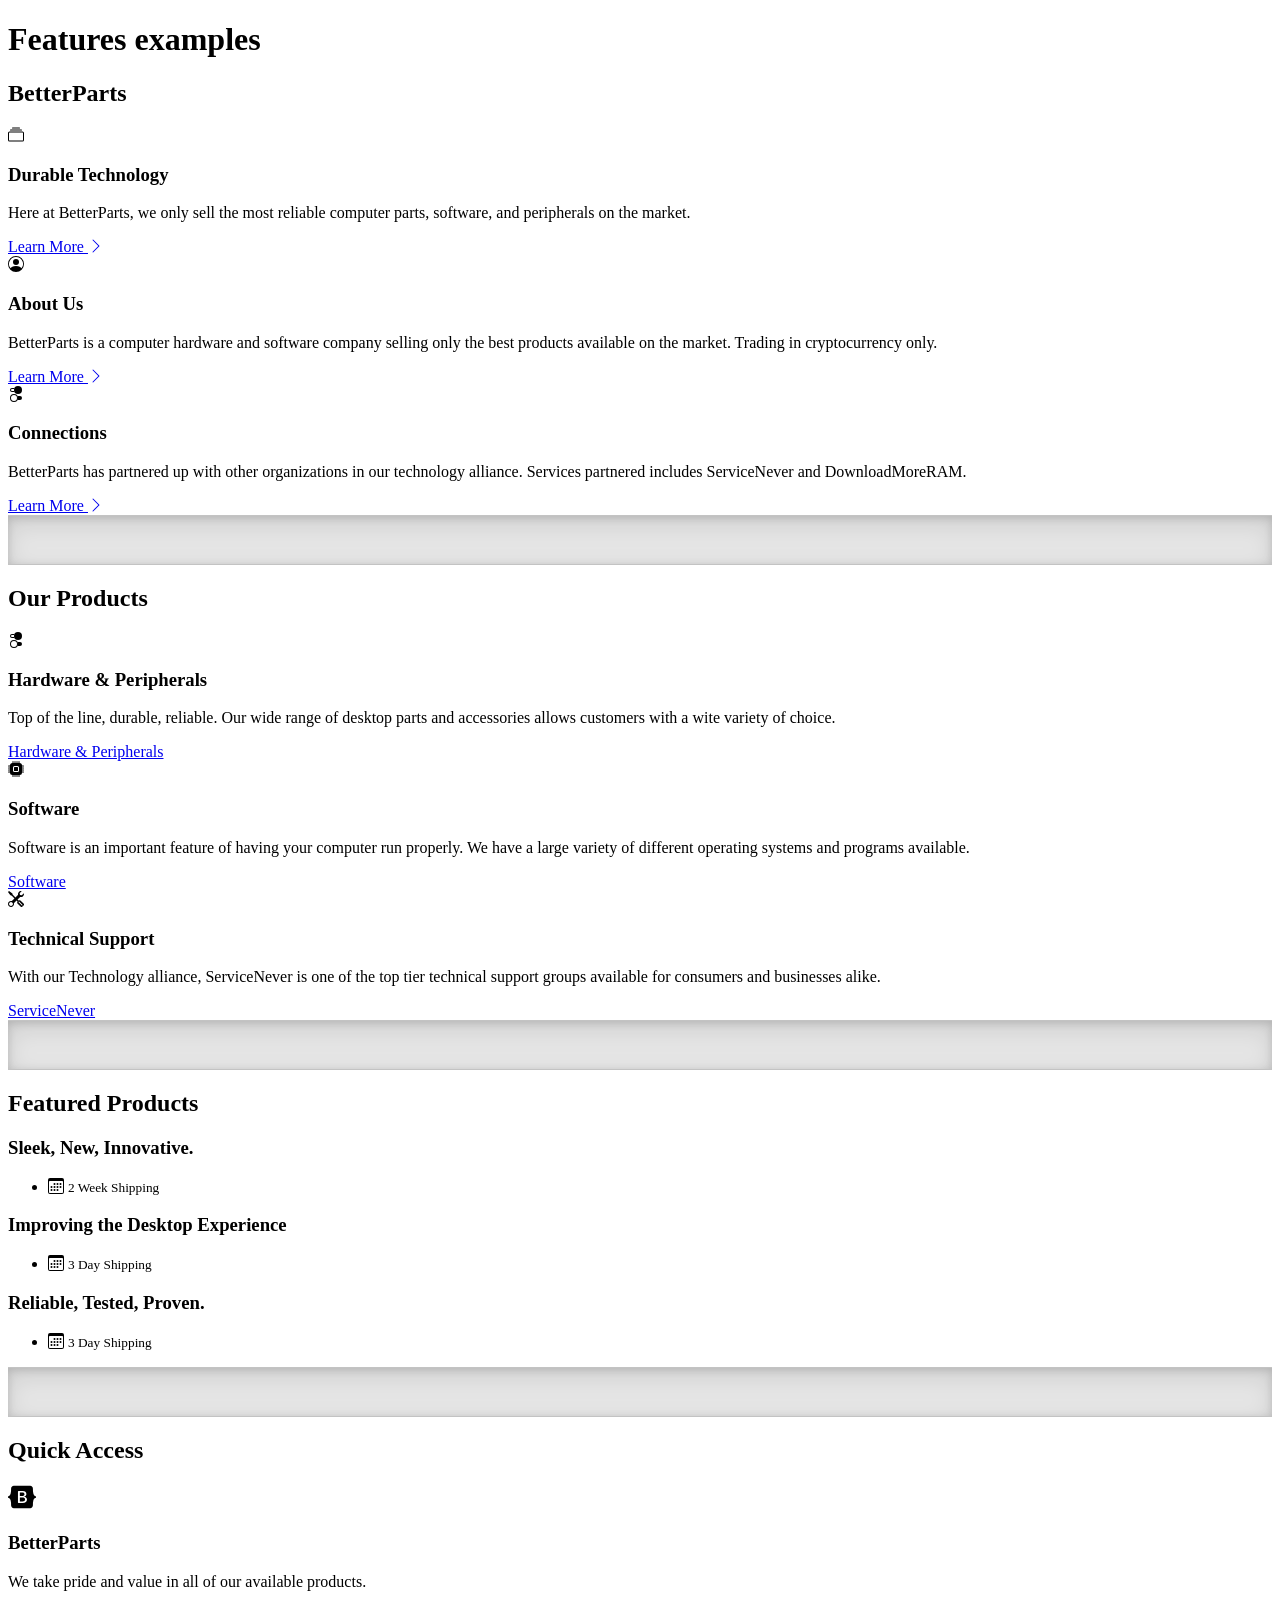
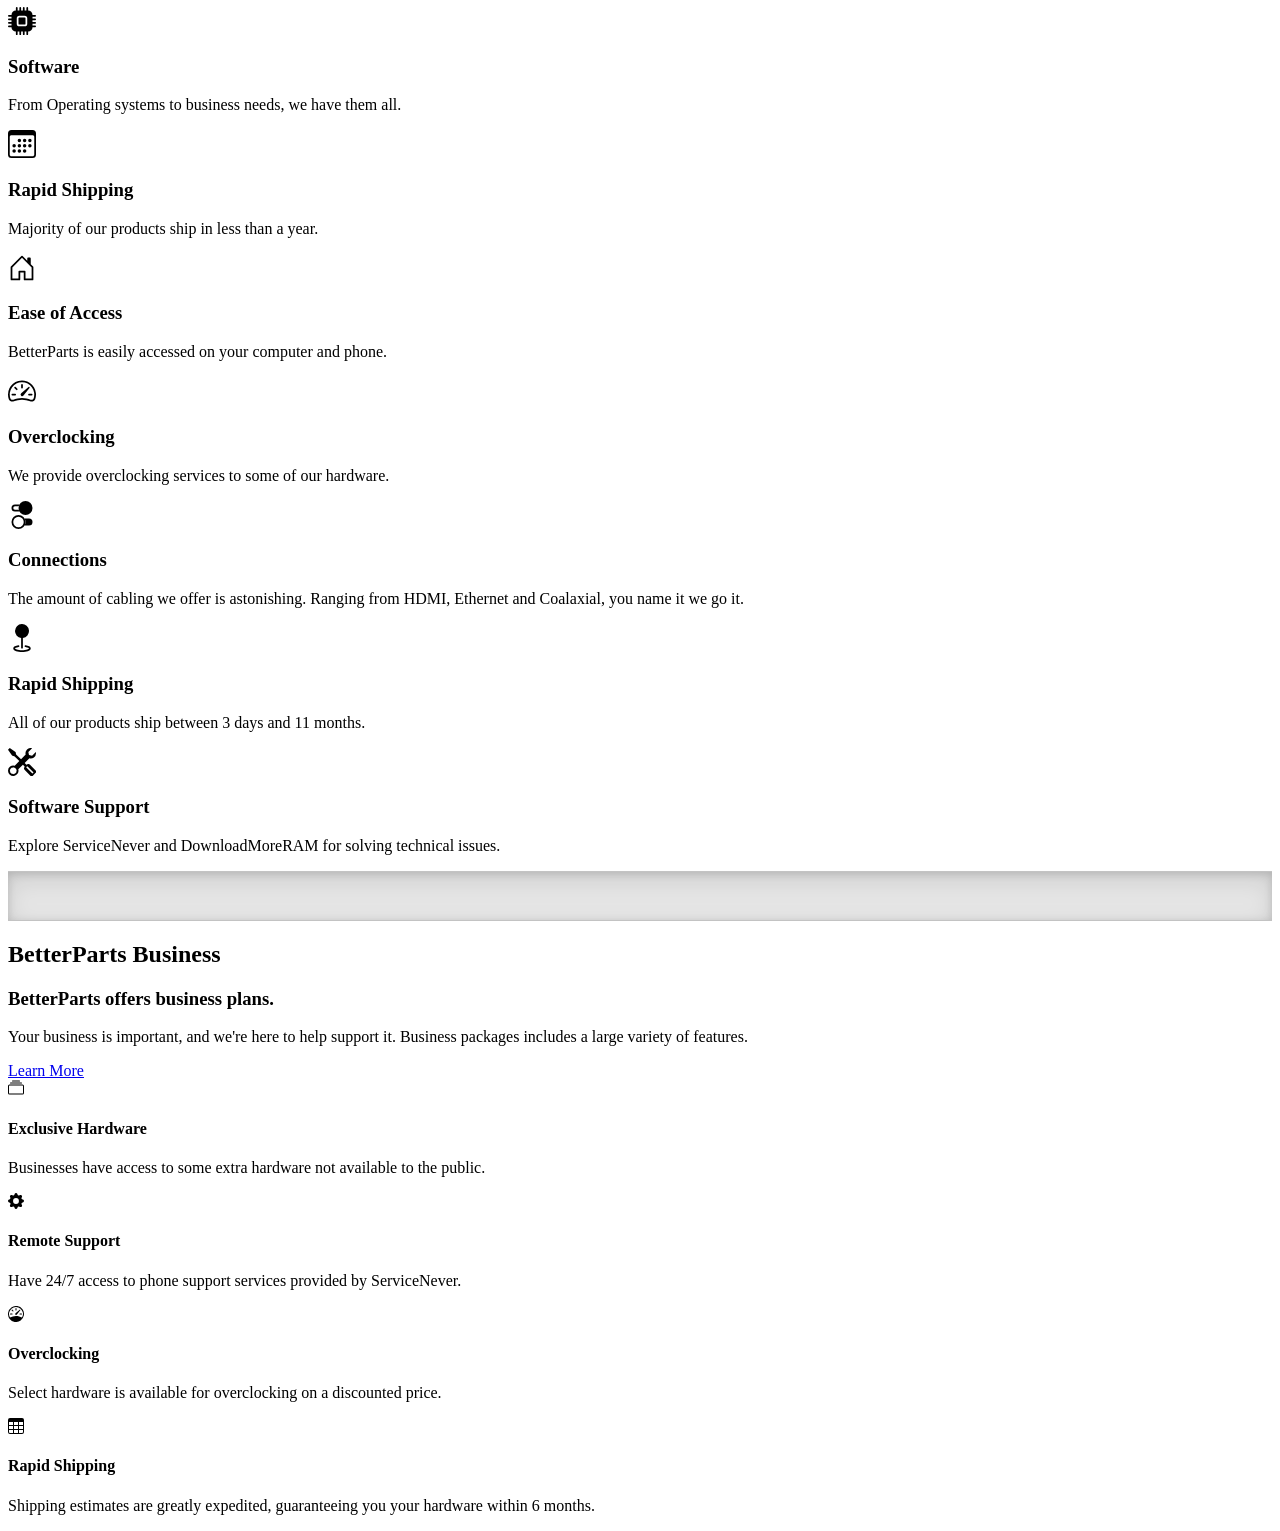
==== templates/index.html @ 82e979bb "Dash Push Dashboard created with bootstrap" ====
<!doctype html>
<html lang="en">
  <head>
    <meta charset="utf-8">
    <meta name="viewport" content="width=device-width, initial-scale=1">
    <meta name="description" content="">
    <meta name="author" content="Mark Otto, Jacob Thornton, and Bootstrap contributors">
    <meta name="generator" content="Hugo 0.101.0">
    <title>BetterParts - World Class PC Hardware & Software</title>

    <link rel="canonical" href="https://getbootstrap.com/docs/5.2/examples/features/">

    

    

    <link rel="stylesheet" href="{{ url_for('static', filename='bootstrap.css') }}">

    <style>
      .bd-placeholder-img {
        font-size: 1.125rem;
        text-anchor: middle;
        -webkit-user-select: none;
        -moz-user-select: none;
        user-select: none;
      }

      @media (min-width: 768px) {
        .bd-placeholder-img-lg {
          font-size: 3.5rem;
        }
      }

      .b-example-divider {
        height: 3rem;
        background-color: rgba(0, 0, 0, .1);
        border: solid rgba(0, 0, 0, .15);
        border-width: 1px 0;
        box-shadow: inset 0 .5em 1.5em rgba(0, 0, 0, .1), inset 0 .125em .5em rgba(0, 0, 0, .15);
      }

      .b-example-vr {
        flex-shrink: 0;
        width: 1.5rem;
        height: 100vh;
      }

      .bi {
        vertical-align: -.125em;
        fill: currentColor;
      }

      .nav-scroller {
        position: relative;
        z-index: 2;
        height: 2.75rem;
        overflow-y: hidden;
      }

      .nav-scroller .nav {
        display: flex;
        flex-wrap: nowrap;
        padding-bottom: 1rem;
        margin-top: -1px;
        overflow-x: auto;
        text-align: center;
        white-space: nowrap;
        -webkit-overflow-scrolling: touch;
      }
    </style>

    
    <!-- Custom styles for this template -->
    <link href="features.css" rel="stylesheet">
  </head>
  <body>
    
<svg xmlns="http://www.w3.org/2000/svg" style="display: none;">
  <symbol id="bootstrap" viewBox="0 0 118 94">
    <title>Bootstrap</title>
    <path fill-rule="evenodd" clip-rule="evenodd" d="M24.509 0c-6.733 0-11.715 5.893-11.492 12.284.214 6.14-.064 14.092-2.066 20.577C8.943 39.365 5.547 43.485 0 44.014v5.972c5.547.529 8.943 4.649 10.951 11.153 2.002 6.485 2.28 14.437 2.066 20.577C12.794 88.106 17.776 94 24.51 94H93.5c6.733 0 11.714-5.893 11.491-12.284-.214-6.14.064-14.092 2.066-20.577 2.009-6.504 5.396-10.624 10.943-11.153v-5.972c-5.547-.529-8.934-4.649-10.943-11.153-2.002-6.484-2.28-14.437-2.066-20.577C105.214 5.894 100.233 0 93.5 0H24.508zM80 57.863C80 66.663 73.436 72 62.543 72H44a2 2 0 01-2-2V24a2 2 0 012-2h18.437c9.083 0 15.044 4.92 15.044 12.474 0 5.302-4.01 10.049-9.119 10.88v.277C75.317 46.394 80 51.21 80 57.863zM60.521 28.34H49.948v14.934h8.905c6.884 0 10.68-2.772 10.68-7.727 0-4.643-3.264-7.207-9.012-7.207zM49.948 49.2v16.458H60.91c7.167 0 10.964-2.876 10.964-8.281 0-5.406-3.903-8.178-11.425-8.178H49.948z"></path>
  </symbol>
  <symbol id="home" viewBox="0 0 16 16">
    <path d="M8.354 1.146a.5.5 0 0 0-.708 0l-6 6A.5.5 0 0 0 1.5 7.5v7a.5.5 0 0 0 .5.5h4.5a.5.5 0 0 0 .5-.5v-4h2v4a.5.5 0 0 0 .5.5H14a.5.5 0 0 0 .5-.5v-7a.5.5 0 0 0-.146-.354L13 5.793V2.5a.5.5 0 0 0-.5-.5h-1a.5.5 0 0 0-.5.5v1.293L8.354 1.146zM2.5 14V7.707l5.5-5.5 5.5 5.5V14H10v-4a.5.5 0 0 0-.5-.5h-3a.5.5 0 0 0-.5.5v4H2.5z"/>
  </symbol>
  <symbol id="speedometer2" viewBox="0 0 16 16">
    <path d="M8 4a.5.5 0 0 1 .5.5V6a.5.5 0 0 1-1 0V4.5A.5.5 0 0 1 8 4zM3.732 5.732a.5.5 0 0 1 .707 0l.915.914a.5.5 0 1 1-.708.708l-.914-.915a.5.5 0 0 1 0-.707zM2 10a.5.5 0 0 1 .5-.5h1.586a.5.5 0 0 1 0 1H2.5A.5.5 0 0 1 2 10zm9.5 0a.5.5 0 0 1 .5-.5h1.5a.5.5 0 0 1 0 1H12a.5.5 0 0 1-.5-.5zm.754-4.246a.389.389 0 0 0-.527-.02L7.547 9.31a.91.91 0 1 0 1.302 1.258l3.434-4.297a.389.389 0 0 0-.029-.518z"/>
    <path fill-rule="evenodd" d="M0 10a8 8 0 1 1 15.547 2.661c-.442 1.253-1.845 1.602-2.932 1.25C11.309 13.488 9.475 13 8 13c-1.474 0-3.31.488-4.615.911-1.087.352-2.49.003-2.932-1.25A7.988 7.988 0 0 1 0 10zm8-7a7 7 0 0 0-6.603 9.329c.203.575.923.876 1.68.63C4.397 12.533 6.358 12 8 12s3.604.532 4.923.96c.757.245 1.477-.056 1.68-.631A7 7 0 0 0 8 3z"/>
  </symbol>
  <symbol id="table" viewBox="0 0 16 16">
    <path d="M0 2a2 2 0 0 1 2-2h12a2 2 0 0 1 2 2v12a2 2 0 0 1-2 2H2a2 2 0 0 1-2-2V2zm15 2h-4v3h4V4zm0 4h-4v3h4V8zm0 4h-4v3h3a1 1 0 0 0 1-1v-2zm-5 3v-3H6v3h4zm-5 0v-3H1v2a1 1 0 0 0 1 1h3zm-4-4h4V8H1v3zm0-4h4V4H1v3zm5-3v3h4V4H6zm4 4H6v3h4V8z"/>
  </symbol>
  <symbol id="people-circle" viewBox="0 0 16 16">
    <path d="M11 6a3 3 0 1 1-6 0 3 3 0 0 1 6 0z"/>
    <path fill-rule="evenodd" d="M0 8a8 8 0 1 1 16 0A8 8 0 0 1 0 8zm8-7a7 7 0 0 0-5.468 11.37C3.242 11.226 4.805 10 8 10s4.757 1.225 5.468 2.37A7 7 0 0 0 8 1z"/>
  </symbol>
  <symbol id="grid" viewBox="0 0 16 16">
    <path d="M1 2.5A1.5 1.5 0 0 1 2.5 1h3A1.5 1.5 0 0 1 7 2.5v3A1.5 1.5 0 0 1 5.5 7h-3A1.5 1.5 0 0 1 1 5.5v-3zM2.5 2a.5.5 0 0 0-.5.5v3a.5.5 0 0 0 .5.5h3a.5.5 0 0 0 .5-.5v-3a.5.5 0 0 0-.5-.5h-3zm6.5.5A1.5 1.5 0 0 1 10.5 1h3A1.5 1.5 0 0 1 15 2.5v3A1.5 1.5 0 0 1 13.5 7h-3A1.5 1.5 0 0 1 9 5.5v-3zm1.5-.5a.5.5 0 0 0-.5.5v3a.5.5 0 0 0 .5.5h3a.5.5 0 0 0 .5-.5v-3a.5.5 0 0 0-.5-.5h-3zM1 10.5A1.5 1.5 0 0 1 2.5 9h3A1.5 1.5 0 0 1 7 10.5v3A1.5 1.5 0 0 1 5.5 15h-3A1.5 1.5 0 0 1 1 13.5v-3zm1.5-.5a.5.5 0 0 0-.5.5v3a.5.5 0 0 0 .5.5h3a.5.5 0 0 0 .5-.5v-3a.5.5 0 0 0-.5-.5h-3zm6.5.5A1.5 1.5 0 0 1 10.5 9h3a1.5 1.5 0 0 1 1.5 1.5v3a1.5 1.5 0 0 1-1.5 1.5h-3A1.5 1.5 0 0 1 9 13.5v-3zm1.5-.5a.5.5 0 0 0-.5.5v3a.5.5 0 0 0 .5.5h3a.5.5 0 0 0 .5-.5v-3a.5.5 0 0 0-.5-.5h-3z"/>
  </symbol>
  <symbol id="collection" viewBox="0 0 16 16">
    <path d="M2.5 3.5a.5.5 0 0 1 0-1h11a.5.5 0 0 1 0 1h-11zm2-2a.5.5 0 0 1 0-1h7a.5.5 0 0 1 0 1h-7zM0 13a1.5 1.5 0 0 0 1.5 1.5h13A1.5 1.5 0 0 0 16 13V6a1.5 1.5 0 0 0-1.5-1.5h-13A1.5 1.5 0 0 0 0 6v7zm1.5.5A.5.5 0 0 1 1 13V6a.5.5 0 0 1 .5-.5h13a.5.5 0 0 1 .5.5v7a.5.5 0 0 1-.5.5h-13z"/>
  </symbol>
  <symbol id="calendar3" viewBox="0 0 16 16">
    <path d="M14 0H2a2 2 0 0 0-2 2v12a2 2 0 0 0 2 2h12a2 2 0 0 0 2-2V2a2 2 0 0 0-2-2zM1 3.857C1 3.384 1.448 3 2 3h12c.552 0 1 .384 1 .857v10.286c0 .473-.448.857-1 .857H2c-.552 0-1-.384-1-.857V3.857z"/>
    <path d="M6.5 7a1 1 0 1 0 0-2 1 1 0 0 0 0 2zm3 0a1 1 0 1 0 0-2 1 1 0 0 0 0 2zm3 0a1 1 0 1 0 0-2 1 1 0 0 0 0 2zm-9 3a1 1 0 1 0 0-2 1 1 0 0 0 0 2zm3 0a1 1 0 1 0 0-2 1 1 0 0 0 0 2zm3 0a1 1 0 1 0 0-2 1 1 0 0 0 0 2zm3 0a1 1 0 1 0 0-2 1 1 0 0 0 0 2zm-9 3a1 1 0 1 0 0-2 1 1 0 0 0 0 2zm3 0a1 1 0 1 0 0-2 1 1 0 0 0 0 2zm3 0a1 1 0 1 0 0-2 1 1 0 0 0 0 2z"/>
  </symbol>
  <symbol id="chat-quote-fill" viewBox="0 0 16 16">
    <path d="M16 8c0 3.866-3.582 7-8 7a9.06 9.06 0 0 1-2.347-.306c-.584.296-1.925.864-4.181 1.234-.2.032-.352-.176-.273-.362.354-.836.674-1.95.77-2.966C.744 11.37 0 9.76 0 8c0-3.866 3.582-7 8-7s8 3.134 8 7zM7.194 6.766a1.688 1.688 0 0 0-.227-.272 1.467 1.467 0 0 0-.469-.324l-.008-.004A1.785 1.785 0 0 0 5.734 6C4.776 6 4 6.746 4 7.667c0 .92.776 1.666 1.734 1.666.343 0 .662-.095.931-.26-.137.389-.39.804-.81 1.22a.405.405 0 0 0 .011.59c.173.16.447.155.614-.01 1.334-1.329 1.37-2.758.941-3.706a2.461 2.461 0 0 0-.227-.4zM11 9.073c-.136.389-.39.804-.81 1.22a.405.405 0 0 0 .012.59c.172.16.446.155.613-.01 1.334-1.329 1.37-2.758.942-3.706a2.466 2.466 0 0 0-.228-.4 1.686 1.686 0 0 0-.227-.273 1.466 1.466 0 0 0-.469-.324l-.008-.004A1.785 1.785 0 0 0 10.07 6c-.957 0-1.734.746-1.734 1.667 0 .92.777 1.666 1.734 1.666.343 0 .662-.095.931-.26z"/>
  </symbol>
  <symbol id="cpu-fill" viewBox="0 0 16 16">
    <path d="M6.5 6a.5.5 0 0 0-.5.5v3a.5.5 0 0 0 .5.5h3a.5.5 0 0 0 .5-.5v-3a.5.5 0 0 0-.5-.5h-3z"/>
    <path d="M5.5.5a.5.5 0 0 0-1 0V2A2.5 2.5 0 0 0 2 4.5H.5a.5.5 0 0 0 0 1H2v1H.5a.5.5 0 0 0 0 1H2v1H.5a.5.5 0 0 0 0 1H2v1H.5a.5.5 0 0 0 0 1H2A2.5 2.5 0 0 0 4.5 14v1.5a.5.5 0 0 0 1 0V14h1v1.5a.5.5 0 0 0 1 0V14h1v1.5a.5.5 0 0 0 1 0V14h1v1.5a.5.5 0 0 0 1 0V14a2.5 2.5 0 0 0 2.5-2.5h1.5a.5.5 0 0 0 0-1H14v-1h1.5a.5.5 0 0 0 0-1H14v-1h1.5a.5.5 0 0 0 0-1H14v-1h1.5a.5.5 0 0 0 0-1H14A2.5 2.5 0 0 0 11.5 2V.5a.5.5 0 0 0-1 0V2h-1V.5a.5.5 0 0 0-1 0V2h-1V.5a.5.5 0 0 0-1 0V2h-1V.5zm1 4.5h3A1.5 1.5 0 0 1 11 6.5v3A1.5 1.5 0 0 1 9.5 11h-3A1.5 1.5 0 0 1 5 9.5v-3A1.5 1.5 0 0 1 6.5 5z"/>
  </symbol>
  <symbol id="gear-fill" viewBox="0 0 16 16">
    <path d="M9.405 1.05c-.413-1.4-2.397-1.4-2.81 0l-.1.34a1.464 1.464 0 0 1-2.105.872l-.31-.17c-1.283-.698-2.686.705-1.987 1.987l.169.311c.446.82.023 1.841-.872 2.105l-.34.1c-1.4.413-1.4 2.397 0 2.81l.34.1a1.464 1.464 0 0 1 .872 2.105l-.17.31c-.698 1.283.705 2.686 1.987 1.987l.311-.169a1.464 1.464 0 0 1 2.105.872l.1.34c.413 1.4 2.397 1.4 2.81 0l.1-.34a1.464 1.464 0 0 1 2.105-.872l.31.17c1.283.698 2.686-.705 1.987-1.987l-.169-.311a1.464 1.464 0 0 1 .872-2.105l.34-.1c1.4-.413 1.4-2.397 0-2.81l-.34-.1a1.464 1.464 0 0 1-.872-2.105l.17-.31c.698-1.283-.705-2.686-1.987-1.987l-.311.169a1.464 1.464 0 0 1-2.105-.872l-.1-.34zM8 10.93a2.929 2.929 0 1 1 0-5.86 2.929 2.929 0 0 1 0 5.858z"/>
  </symbol>
  <symbol id="speedometer" viewBox="0 0 16 16">
    <path d="M8 2a.5.5 0 0 1 .5.5V4a.5.5 0 0 1-1 0V2.5A.5.5 0 0 1 8 2zM3.732 3.732a.5.5 0 0 1 .707 0l.915.914a.5.5 0 1 1-.708.708l-.914-.915a.5.5 0 0 1 0-.707zM2 8a.5.5 0 0 1 .5-.5h1.586a.5.5 0 0 1 0 1H2.5A.5.5 0 0 1 2 8zm9.5 0a.5.5 0 0 1 .5-.5h1.5a.5.5 0 0 1 0 1H12a.5.5 0 0 1-.5-.5zm.754-4.246a.389.389 0 0 0-.527-.02L7.547 7.31A.91.91 0 1 0 8.85 8.569l3.434-4.297a.389.389 0 0 0-.029-.518z"/>
    <path fill-rule="evenodd" d="M6.664 15.889A8 8 0 1 1 9.336.11a8 8 0 0 1-2.672 15.78zm-4.665-4.283A11.945 11.945 0 0 1 8 10c2.186 0 4.236.585 6.001 1.606a7 7 0 1 0-12.002 0z"/>
  </symbol>
  <symbol id="toggles2" viewBox="0 0 16 16">
    <path d="M9.465 10H12a2 2 0 1 1 0 4H9.465c.34-.588.535-1.271.535-2 0-.729-.195-1.412-.535-2z"/>
    <path d="M6 15a3 3 0 1 0 0-6 3 3 0 0 0 0 6zm0 1a4 4 0 1 1 0-8 4 4 0 0 1 0 8zm.535-10a3.975 3.975 0 0 1-.409-1H4a1 1 0 0 1 0-2h2.126c.091-.355.23-.69.41-1H4a2 2 0 1 0 0 4h2.535z"/>
    <path d="M14 4a4 4 0 1 1-8 0 4 4 0 0 1 8 0z"/>
  </symbol>
  <symbol id="tools" viewBox="0 0 16 16">
    <path d="M1 0L0 1l2.2 3.081a1 1 0 0 0 .815.419h.07a1 1 0 0 1 .708.293l2.675 2.675-2.617 2.654A3.003 3.003 0 0 0 0 13a3 3 0 1 0 5.878-.851l2.654-2.617.968.968-.305.914a1 1 0 0 0 .242 1.023l3.356 3.356a1 1 0 0 0 1.414 0l1.586-1.586a1 1 0 0 0 0-1.414l-3.356-3.356a1 1 0 0 0-1.023-.242L10.5 9.5l-.96-.96 2.68-2.643A3.005 3.005 0 0 0 16 3c0-.269-.035-.53-.102-.777l-2.14 2.141L12 4l-.364-1.757L13.777.102a3 3 0 0 0-3.675 3.68L7.462 6.46 4.793 3.793a1 1 0 0 1-.293-.707v-.071a1 1 0 0 0-.419-.814L1 0zm9.646 10.646a.5.5 0 0 1 .708 0l3 3a.5.5 0 0 1-.708.708l-3-3a.5.5 0 0 1 0-.708zM3 11l.471.242.529.026.287.445.445.287.026.529L5 13l-.242.471-.026.529-.445.287-.287.445-.529.026L3 15l-.471-.242L2 14.732l-.287-.445L1.268 14l-.026-.529L1 13l.242-.471.026-.529.445-.287.287-.445.529-.026L3 11z"/>
  </symbol>
  <symbol id="chevron-right" viewBox="0 0 16 16">
    <path fill-rule="evenodd" d="M4.646 1.646a.5.5 0 0 1 .708 0l6 6a.5.5 0 0 1 0 .708l-6 6a.5.5 0 0 1-.708-.708L10.293 8 4.646 2.354a.5.5 0 0 1 0-.708z"/>
  </symbol>
  <symbol id="geo-fill" viewBox="0 0 16 16">
    <path fill-rule="evenodd" d="M4 4a4 4 0 1 1 4.5 3.969V13.5a.5.5 0 0 1-1 0V7.97A4 4 0 0 1 4 3.999zm2.493 8.574a.5.5 0 0 1-.411.575c-.712.118-1.28.295-1.655.493a1.319 1.319 0 0 0-.37.265.301.301 0 0 0-.057.09V14l.002.008a.147.147 0 0 0 .016.033.617.617 0 0 0 .145.15c.165.13.435.27.813.395.751.25 1.82.414 3.024.414s2.273-.163 3.024-.414c.378-.126.648-.265.813-.395a.619.619 0 0 0 .146-.15.148.148 0 0 0 .015-.033L12 14v-.004a.301.301 0 0 0-.057-.09 1.318 1.318 0 0 0-.37-.264c-.376-.198-.943-.375-1.655-.493a.5.5 0 1 1 .164-.986c.77.127 1.452.328 1.957.594C12.5 13 13 13.4 13 14c0 .426-.26.752-.544.977-.29.228-.68.413-1.116.558-.878.293-2.059.465-3.34.465-1.281 0-2.462-.172-3.34-.465-.436-.145-.826-.33-1.116-.558C3.26 14.752 3 14.426 3 14c0-.599.5-1 .961-1.243.505-.266 1.187-.467 1.957-.594a.5.5 0 0 1 .575.411z"/>
  </symbol>
</svg>
<main>
  <h1 class="visually-hidden">Features examples</h1>

  <div class="container px-4 py-5" id="featured-3">
    <h2 class="pb-2 border-bottom">BetterParts</h2>
    <div class="row g-4 py-5 row-cols-1 row-cols-lg-3">
      <div class="feature col">
        <div class="feature-icon d-inline-flex align-items-center justify-content-center text-bg-primary bg-gradient fs-2 mb-3">
          <svg class="bi" width="1em" height="1em"><use xlink:href="#collection"/></svg>
        </div>
        <h3 class="fs-2">Durable Technology</h3>
        <p>Here at BetterParts, we only sell the most reliable computer parts, software, and peripherals on the market.</p>
        <a href="#" class="icon-link d-inline-flex align-items-center">
          Learn More
          <svg class="bi" width="1em" height="1em"><use xlink:href="#chevron-right"/></svg>
        </a>
      </div>
      <div class="feature col">
        <div class="feature-icon d-inline-flex align-items-center justify-content-center text-bg-primary bg-gradient fs-2 mb-3">
          <svg class="bi" width="1em" height="1em"><use xlink:href="#people-circle"/></svg>
        </div>
        <h3 class="fs-2">About Us</h3>
        <p>BetterParts is a computer hardware and software company selling only the best products available on the market. Trading in cryptocurrency only.</p>
        <a href="#" class="icon-link d-inline-flex align-items-center">
          Learn More
          <svg class="bi" width="1em" height="1em"><use xlink:href="#chevron-right"/></svg>
        </a>
      </div>
      <div class="feature col">
        <div class="feature-icon d-inline-flex align-items-center justify-content-center text-bg-primary bg-gradient fs-2 mb-3">
          <svg class="bi" width="1em" height="1em"><use xlink:href="#toggles2"/></svg>
        </div>
        <h3 class="fs-2">Connections</h3>
        <p>BetterParts has partnered up with other organizations in our technology alliance.  Services partnered includes ServiceNever and DownloadMoreRAM.</p>
        <a href="#" class="icon-link d-inline-flex align-items-center">
          Learn More
          <svg class="bi" width="1em" height="1em"><use xlink:href="#chevron-right"/></svg>
        </a>
      </div>
    </div>
  </div>

  <div class="b-example-divider"></div>

  <div class="container px-4 py-5" id="hanging-icons">
    <h2 class="pb-2 border-bottom">Our Products</h2>
    <div class="row g-4 py-5 row-cols-1 row-cols-lg-3">
      <div class="col d-flex align-items-start">
        <div class="icon-square text-bg-light d-inline-flex align-items-center justify-content-center fs-4 flex-shrink-0 me-3">
          <svg class="bi" width="1em" height="1em"><use xlink:href="#toggles2"/></svg>
        </div>
        <div>
          <h3 class="fs-2">Hardware & Peripherals</h3>
          <p>Top of the line, durable, reliable.  Our wide range of desktop parts and accessories allows customers with a wite variety of choice.</p>
          <a href="#" class="btn btn-primary">
            Hardware & Peripherals
          </a>
        </div>
      </div>
      <div class="col d-flex align-items-start">
        <div class="icon-square text-bg-light d-inline-flex align-items-center justify-content-center fs-4 flex-shrink-0 me-3">
          <svg class="bi" width="1em" height="1em"><use xlink:href="#cpu-fill"/></svg>
        </div>
        <div>
          <h3 class="fs-2">Software</h3>
          <p>Software is an important feature of having your computer run properly.  We have a large variety of different operating systems and programs available.</p>
          <a href="#" class="btn btn-primary">
            Software
          </a>
        </div>
      </div>
      <div class="col d-flex align-items-start">
        <div class="icon-square text-bg-light d-inline-flex align-items-center justify-content-center fs-4 flex-shrink-0 me-3">
          <svg class="bi" width="1em" height="1em"><use xlink:href="#tools"/></svg>
        </div>
        <div>
          <h3 class="fs-2">Technical Support</h3>
          <p>With our Technology alliance, ServiceNever is one of the top tier technical support groups available for consumers and businesses alike.</p>
          <a href="#" class="btn btn-primary">
            ServiceNever
          </a>
        </div>
      </div>
    </div>
  </div>

  <div class="b-example-divider"></div>

  <div class="container px-4 py-5" id="custom-cards">
    <h2 class="pb-2 border-bottom">Featured Products</h2>

    <div class="row row-cols-1 row-cols-lg-3 align-items-stretch g-4 py-5">
      <div class="col">
        <div class="card card-cover h-100 overflow-hidden text-bg-dark rounded-4 shadow-lg" style="background-image: url('https://www.webdesignerdepot.com/cdn-origin/uploads/2009/01/macplus.jpg');">
          <div class="d-flex flex-column h-100 p-5 pb-3 text-white text-shadow-1">
            <h3 class="pt-5 mt-5 mb-4 display-6 lh-1 fw-bold">Sleek, New, Innovative.</h3>
            <ul class="d-flex list-unstyled mt-auto">
              <li class="d-flex align-items-center">
                <svg class="bi me-2" width="1em" height="1em"><use xlink:href="#calendar3"/></svg>
                <small>2 Week Shipping</small>
              </li>
            </ul>
          </div>
        </div>
      </div>

      <div class="col">
        <div class="card card-cover h-100 overflow-hidden text-bg-dark rounded-4 shadow-lg" style="background-image: url('https://blog.superuser.com/files/2014/06/IMG_1071-Mobile.jpg');">
          <div class="d-flex flex-column h-100 p-5 pb-3 text-white text-shadow-1">
            <h3 class="pt-5 mt-5 mb-4 display-6 lh-1 fw-bold">Improving the Desktop Experience</h3>
            <ul class="d-flex list-unstyled mt-auto">
              <li class="d-flex align-items-center">
                <svg class="bi me-2" width="1em" height="1em"><use xlink:href="#calendar3"/></svg>
                <small>3 Day Shipping</small>
              </li>
            </ul>
          </div>
        </div>
      </div>

      <div class="col">
        <div class="card card-cover h-100 overflow-hidden text-bg-dark rounded-4 shadow-lg" style="background-image: url('https://images.techhive.com/images/article/2016/11/linux-penguin-security-100694867-large.jpg?auto=webp&quality=85,70');">
          <div class="d-flex flex-column h-100 p-5 pb-3 text-shadow-1">
            <h3 class="pt-5 mt-5 mb-4 display-6 lh-1 fw-bold">Reliable, Tested, Proven.</h3>
            <ul class="d-flex list-unstyled mt-auto">
              <li class="d-flex align-items-center">
                <svg class="bi me-2" width="1em" height="1em"><use xlink:href="#calendar3"/></svg>
                <small>3 Day Shipping</small>
              </li>
            </ul>
          </div>
        </div>
      </div>
    </div>
  </div>

  <div class="b-example-divider"></div>

  <div class="container px-4 py-5" id="icon-grid">
    <h2 class="pb-2 border-bottom">Quick Access</h2>

    <div class="row row-cols-1 row-cols-sm-2 row-cols-md-3 row-cols-lg-4 g-4 py-5">
      <div class="col d-flex align-items-start">
        <svg class="bi text-muted flex-shrink-0 me-3" width="1.75em" height="1.75em"><use xlink:href="#bootstrap"/></svg>
        <div>
          <h3 class="fw-bold mb-0 fs-4">BetterParts</h3>
          <p>We take pride and value in all of our available products.</p>
        </div>
      </div>
      <div class="col d-flex align-items-start">
        <svg class="bi text-muted flex-shrink-0 me-3" width="1.75em" height="1.75em"><use xlink:href="#cpu-fill"/></svg>
        <div>
          <h3 class="fw-bold mb-0 fs-4">Software</h3>
          <p>From Operating systems to business needs, we have them all.</p>
        </div>
      </div>
      <div class="col d-flex align-items-start">
        <svg class="bi text-muted flex-shrink-0 me-3" width="1.75em" height="1.75em"><use xlink:href="#calendar3"/></svg>
        <div>
          <h3 class="fw-bold mb-0 fs-4">Rapid Shipping</h3>
          <p>Majority of our products ship in less than a year.</p>
        </div>
      </div>
      <div class="col d-flex align-items-start">
        <svg class="bi text-muted flex-shrink-0 me-3" width="1.75em" height="1.75em"><use xlink:href="#home"/></svg>
        <div>
          <h3 class="fw-bold mb-0 fs-4">Ease of Access</h3>
          <p>BetterParts is easily accessed on your computer and phone.</p>
        </div>
      </div>
      <div class="col d-flex align-items-start">
        <svg class="bi text-muted flex-shrink-0 me-3" width="1.75em" height="1.75em"><use xlink:href="#speedometer2"/></svg>
        <div>
          <h3 class="fw-bold mb-0 fs-4">Overclocking</h3>
          <p>We provide overclocking services to some of our hardware.</p>
        </div>
      </div>
      <div class="col d-flex align-items-start">
        <svg class="bi text-muted flex-shrink-0 me-3" width="1.75em" height="1.75em"><use xlink:href="#toggles2"/></svg>
        <div>
          <h3 class="fw-bold mb-0 fs-4">Connections</h3>
          <p>The amount of cabling we offer is astonishing.  Ranging from HDMI, Ethernet and Coalaxial, you name it we go it.</p>
        </div>
      </div>
      <div class="col d-flex align-items-start">
        <svg class="bi text-muted flex-shrink-0 me-3" width="1.75em" height="1.75em"><use xlink:href="#geo-fill"/></svg>
        <div>
          <h3 class="fw-bold mb-0 fs-4">Rapid Shipping</h3>
          <p>All of our products ship between 3 days and 11 months.</p>
        </div>
      </div>
      <div class="col d-flex align-items-start">
        <svg class="bi text-muted flex-shrink-0 me-3" width="1.75em" height="1.75em"><use xlink:href="#tools"/></svg>
        <div>
          <h3 class="fw-bold mb-0 fs-4">Software Support</h3>
          <p>Explore ServiceNever and DownloadMoreRAM for solving technical issues.</p>
        </div>
      </div>
    </div>
  </div>

  <div class="b-example-divider"></div>

  <div class="container px-4 py-5">
    <h2 class="pb-2 border-bottom">BetterParts Business</h2>

    <div class="row row-cols-1 row-cols-md-2 align-items-md-center g-5 py-5">
      <div class="d-flex flex-column align-items-start gap-2">
        <h3 class="fw-bold">BetterParts offers business plans.</h3>
        <p class="text-muted">Your business is important, and we're here to help support it.  Business packages includes a large variety of features.</p>
        <a href="#" class="btn btn-primary btn-lg">Learn More</a>
      </div>
      <div class="row row-cols-1 row-cols-sm-2 g-4">
        <div class="d-flex flex-column gap-2">
          <div
            class="feature-icon-small d-inline-flex align-items-center justify-content-center text-bg-primary bg-gradient fs-4 rounded-3">
            <svg class="bi" width="1em" height="1em">
              <use xlink:href="#collection" />
            </svg>
          </div>
          <h4 class="fw-semibold mb-0">Exclusive Hardware</h4>
          <p class="text-muted">Businesses have access to some extra hardware not available to the public.</p>
        </div>

        <div class="d-flex flex-column gap-2">
          <div
            class="feature-icon-small d-inline-flex align-items-center justify-content-center text-bg-primary bg-gradient fs-4 rounded-3">
            <svg class="bi" width="1em" height="1em">
              <use xlink:href="#gear-fill" />
            </svg>
          </div>
          <h4 class="fw-semibold mb-0">Remote Support</h4>
          <p class="text-muted">Have 24/7 access to phone support services provided by ServiceNever.</p>
        </div>

        <div class="d-flex flex-column gap-2">
          <div
            class="feature-icon-small d-inline-flex align-items-center justify-content-center text-bg-primary bg-gradient fs-4 rounded-3">
            <svg class="bi" width="1em" height="1em">
              <use xlink:href="#speedometer" />
            </svg>
          </div>
          <h4 class="fw-semibold mb-0">Overclocking</h4>
          <p class="text-muted">Select hardware is available for overclocking on a discounted price.</p>
        </div>

        <div class="d-flex flex-column gap-2">
          <div
            class="feature-icon-small d-inline-flex align-items-center justify-content-center text-bg-primary bg-gradient fs-4 rounded-3">
            <svg class="bi" width="1em" height="1em">
              <use xlink:href="#table" />
            </svg>
          </div>
          <h4 class="fw-semibold mb-0">Rapid Shipping</h4>
          <p class="text-muted">Shipping estimates are greatly expedited, guaranteeing you your hardware within 6 months.</p>
        </div>
      </div>
    </div>
  </div>
</main>


    <script src="../assets/dist/js/bootstrap.bundle.min.js"></script>

      
  </body>
</html>
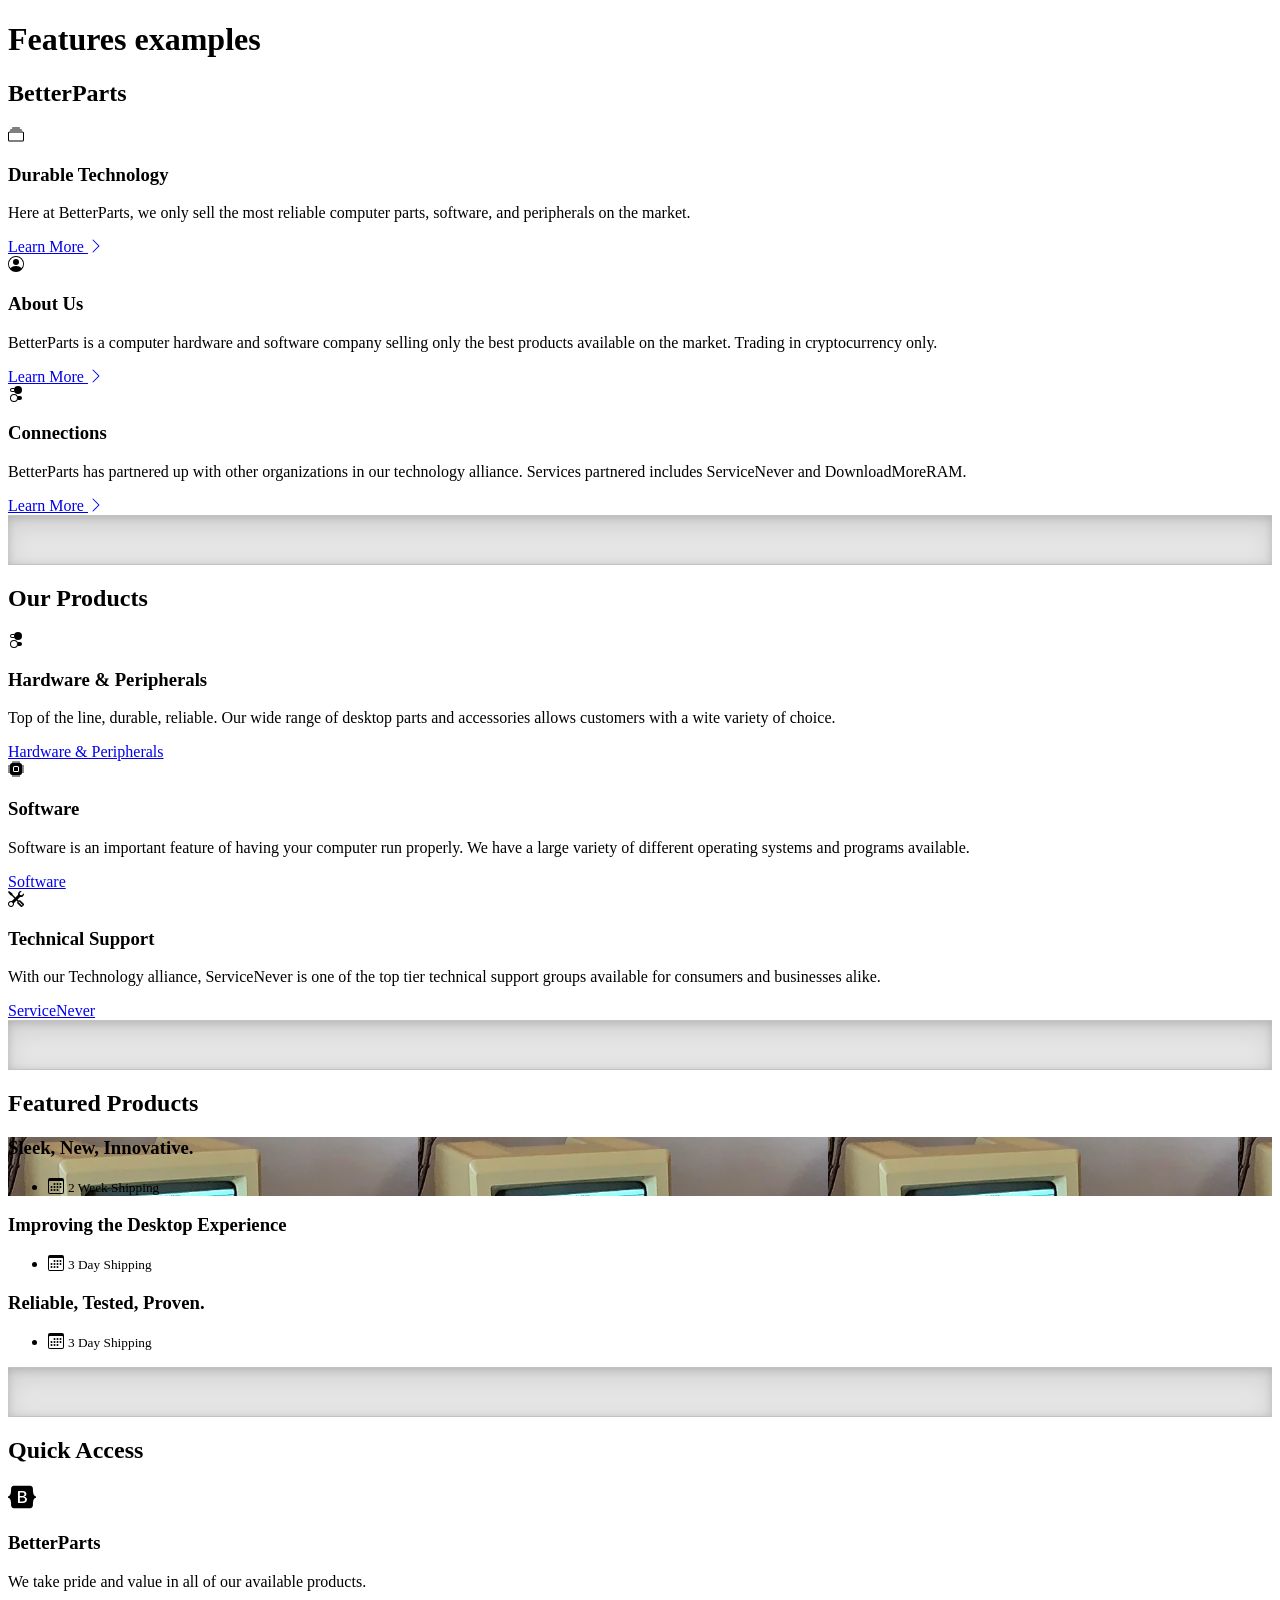
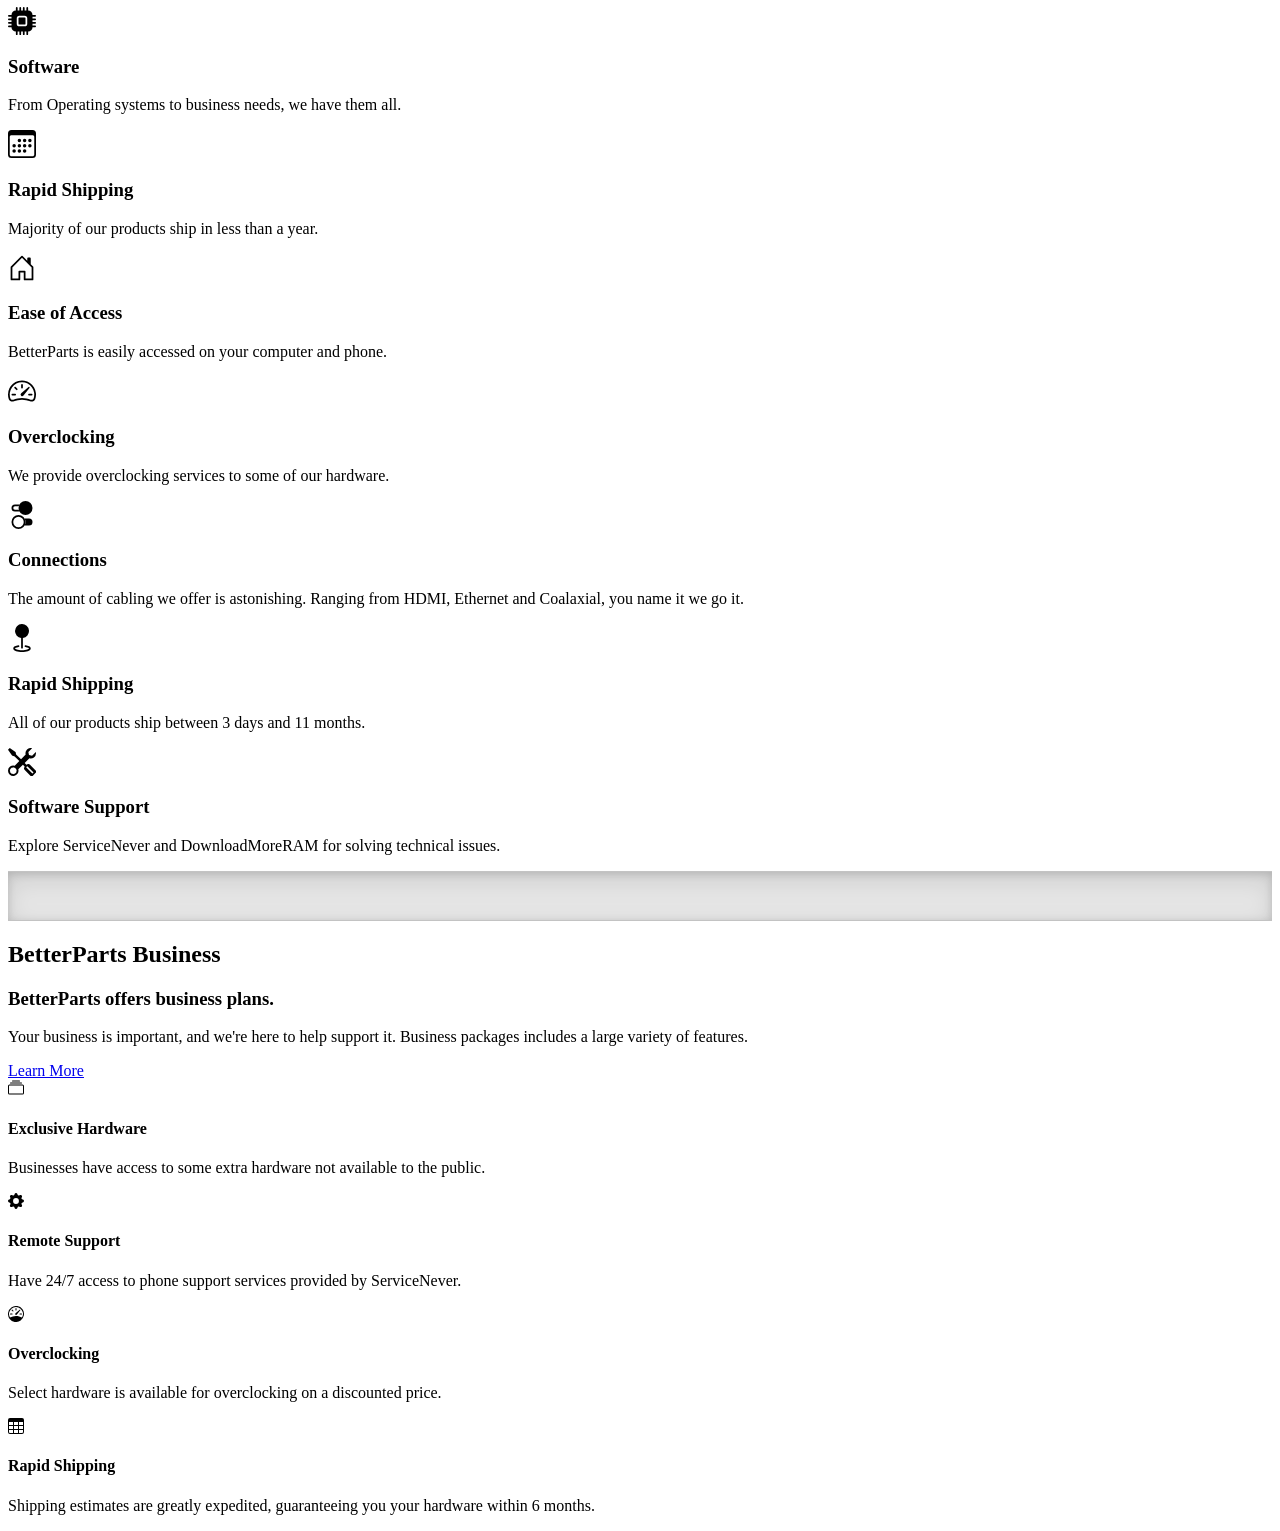
==== commit cb6c289a: "Testing Audio Didn't get it to work" ====
--- a/templates/index.html
+++ b/templates/index.html
@@ -8,6 +8,9 @@
     <meta name="generator" content="Hugo 0.101.0">
     <title>BetterParts - World Class PC Hardware & Software</title>
 
+    
+
+
     <link rel="canonical" href="https://getbootstrap.com/docs/5.2/examples/features/">
 
     
@@ -74,7 +77,6 @@
     <link href="features.css" rel="stylesheet">
   </head>
   <body>
-    
 <svg xmlns="http://www.w3.org/2000/svg" style="display: none;">
   <symbol id="bootstrap" viewBox="0 0 118 94">
     <title>Bootstrap</title>
@@ -135,7 +137,7 @@
 </svg>
 <main>
   <h1 class="visually-hidden">Features examples</h1>
-
+  
   <div class="container px-4 py-5" id="featured-3">
     <h2 class="pb-2 border-bottom">BetterParts</h2>
     <div class="row g-4 py-5 row-cols-1 row-cols-lg-3">
@@ -145,7 +147,7 @@
         </div>
         <h3 class="fs-2">Durable Technology</h3>
         <p>Here at BetterParts, we only sell the most reliable computer parts, software, and peripherals on the market.</p>
-        <a href="#" class="icon-link d-inline-flex align-items-center">
+        <a href="https://youtu.be/dQw4w9WgXcQ" class="icon-link d-inline-flex align-items-center">
           Learn More
           <svg class="bi" width="1em" height="1em"><use xlink:href="#chevron-right"/></svg>
         </a>
@@ -156,7 +158,7 @@
         </div>
         <h3 class="fs-2">About Us</h3>
         <p>BetterParts is a computer hardware and software company selling only the best products available on the market. Trading in cryptocurrency only.</p>
-        <a href="#" class="icon-link d-inline-flex align-items-center">
+        <a href="https://youtu.be/dQw4w9WgXcQ" class="icon-link d-inline-flex align-items-center">
           Learn More
           <svg class="bi" width="1em" height="1em"><use xlink:href="#chevron-right"/></svg>
         </a>
@@ -167,7 +169,7 @@
         </div>
         <h3 class="fs-2">Connections</h3>
         <p>BetterParts has partnered up with other organizations in our technology alliance.  Services partnered includes ServiceNever and DownloadMoreRAM.</p>
-        <a href="#" class="icon-link d-inline-flex align-items-center">
+        <a href="https://downloadmoreram.com/" class="icon-link d-inline-flex align-items-center">
           Learn More
           <svg class="bi" width="1em" height="1em"><use xlink:href="#chevron-right"/></svg>
         </a>
@@ -211,7 +213,7 @@
         <div>
           <h3 class="fs-2">Technical Support</h3>
           <p>With our Technology alliance, ServiceNever is one of the top tier technical support groups available for consumers and businesses alike.</p>
-          <a href="#" class="btn btn-primary">
+          <a href="https://sharepointlist.com/" class="btn btn-primary">
             ServiceNever
           </a>
         </div>
@@ -226,7 +228,7 @@
 
     <div class="row row-cols-1 row-cols-lg-3 align-items-stretch g-4 py-5">
       <div class="col">
-        <div class="card card-cover h-100 overflow-hidden text-bg-dark rounded-4 shadow-lg" style="background-image: url('https://www.webdesignerdepot.com/cdn-origin/uploads/2009/01/macplus.jpg');">
+        <div class="card card-cover h-100 overflow-hidden text-bg-dark rounded-4 shadow-lg" style="background-image: url('[data-uri]